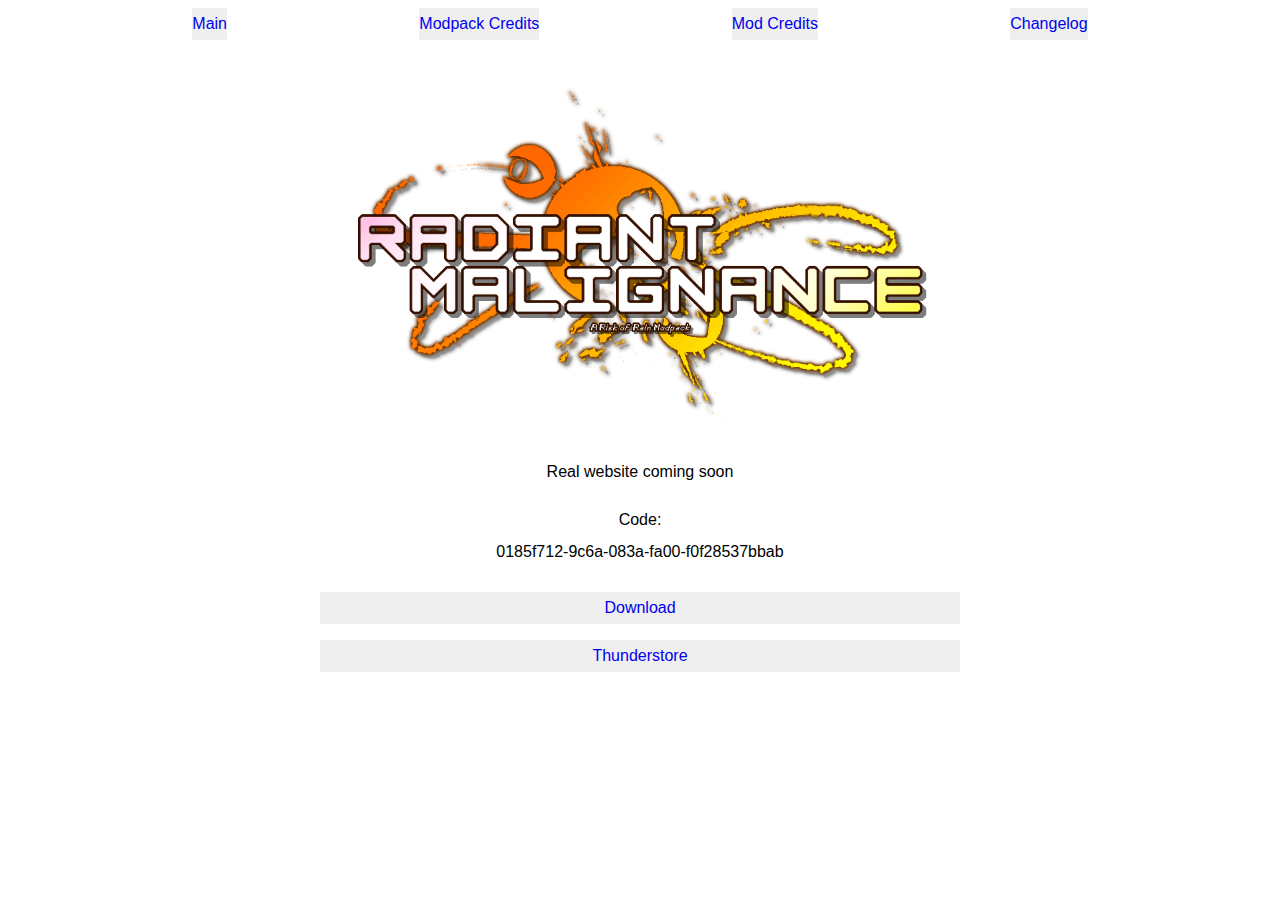
==== docs/index.html @ d2ef49d5 "feat: 0.9.4" ====
<html>
    <head>
        <meta charset="utf-8">
        <meta property="og:site_name" content="HOW">
        <title>Radiant Malignance</title>
        <meta property="og:title" content="Radiant Malignance">
        <meta name="description" content="a Risk of Rain 2 Modpack">
        <meta property="og:description" content="a Risk of Rain 2 Modpack">
        <meta property="og:type" content="Modpack">
        <meta property="og:url" content="prodzpod.github.io/RadiantMalignance">      
        <link rel="icon" type="image/png" class="changehref" href="./icon.png">
        <meta property="og:image" content="https://prodzpod.github.io/RadiantMalignance/icon.png">  
        <meta name="author" content="prod">
        <meta name="robots" content="nosnippet" />
        <link rel="stylesheet" type="text/css" href="./reset.css" id="stylesheet">
        <link rel="stylesheet" type="text/css" href="./base.css" id="stylesheet">
        <link rel="stylesheet" type="text/css" href="./style.css" id="stylesheet">
        <script type="text/javascript" src="./util.js"></script>
        <script type="text/javascript" src="./main.js"></script>
    </head>
    <body>
        <div class="hlist important">
            <p></p>
            <button><a href="./index.html">Main</a></button>
            <button><a href="./modpackCredits.html">Modpack Credits</a></button>
            <button><a href="./modsCredits.html">Mod Credits</a></button>
            <button><a href="./changelog.html">Changelog</a></button>
            <p></p>
        </div>
        <div class="hlist">
            <div class="spacer"></div>
            <div class="vlist">
                <div class="hlist">
                    <div class="spacer"></div>
                    <div class="vlist">
                        <img src="./logo.png" style="max-width: 50vw; margin: -10vw 0;">
                        <p>Real website coming soon</p>
                    </div>
                    <div class="spacer"></div>
                </div>
                <p>Code: <pre>0185f712-9c6a-083a-fa00-f0f28537bbab</pre></p>
                <button><a href="https://prodzpod.github.io/RadiantMalignance/RadiantMalignance.r2z">Download</a></button>
                <button><a href="https://thunderstore.io/package/prodzpod/Radiant_Malignance/">Thunderstore</a></button>
            </div>
            <div class="spacer"></div>
        </div>
    </body>
</html>
---- docs/base.css ----
/*
CURRENT RESPOND PIXEL SETTING
1850px /* respond-desktop */ /*
1328px /* respond-tablet */ /*
1081px /* respond-phone */ /*
480px /* respond-xs */ /*
to change, use CTRL+SHIFT+R and search for regex: (\d+)px /\* respond-INPUTHERE \*/ 

* {
    box-sizing: border-box;
    padding: 0;
    margin: 0;
}

a, li {
    display: inline-block;
    margin-bottom: 0;
}

.important {
    z-index: 999;
    position: relative;
}

*:not(.important) {
    z-index: 0;
    position: relative;
}

a, span, div, p, em, b, c, ul, li, h1, h2, h3, h4, h5, h6, small, td, input, button, select, textarea {
    list-style: none;
}

p img, em img, strong img, b img, ul img, li img, td img {
    min-width: 24px;
}

c img, small img {
    min-width: 16px;
}

h1 img {
    min-width: 40px;
}

h2 img {
    min-width: 32px;
}

cue img {
    width: 32px;
}

cue {
    display: block;
}

a, button {
    text-decoration: none;
    cursor: pointer;
}

.noscroll {
    user-select: none;
    cursor: default;
}

i {
    width: 100%;
    height: 100%;
    position: relative;
}

.main {
    width: 100%;
    height: 100%;
    min-height: 100vh;
}

[class*=list] {
    display: flex;
    justify-content: space-between;
    position: relative;
    align-items: stretch;
}

.vlist {
    flex-direction: column;
}

.hlist > div, .mlist > div, .vlist > div { /* for ie compat, used to be [class$=list] > div */
    flex: 1 0 auto;
}

[class*=stretch] {
    align-self: stretch;
}

.spacer, .header-spacer, .footer-spacer {
    -ms-flex: 999 1 auto !important;
    flex: 999 0 auto !important;
}

.left {
    float: left;
    left: 0;
    text-align: left;
    margin: 0;
}

.right {
    float: right;
    right: 0;
    text-align: right;
    margin: 0;
}

.center {
    text-align: center;
    margin-left: auto;
    margin-right: auto;
}

.top {
    top: 0;
}

.bottom {
    bottom: 0;
}

.middle {
    margin-top: auto;
    margin-bottom: auto;
}

.most {
    position: absolute;
}

.circle, .circle i {
    border-radius: 50%;
}

.box, .box i {
    border-radius: 5%;
}

.inline > * {
    display: inline-block;
}

.pc {
    display: block !important;
}

.mobile {
    display: none !important;
}

@media screen and (max-width: 730px) {
    .mlist {
        flex-direction: column !important;
    }

    .pc {
        display: none !important;
    }
    
    .mobile {
        display: block !important;
    }
}
---- docs/style.css ----
div * {
    margin: 0.5em 0;
}

a, span, div, p, em, b, c, ul, li, h1, h2, h3, h4, h5, h6, small, td, input, button {
    list-style: none;
    font-family: 'Noto Sans CJK', 'Noto Sans', 'Gill Sans', 'Gill Sans MT', Calibri, 'Trebuchet MS', sans-serif;
    text-align: center;
}

h2 {
    font-weight: bold;
    font-size: 125%;
    margin: 16px;
}

a {
    font-weight: normal;
}

b {
    animation: wavetext 2s alternate infinite;
    display: inline-block;
}

@keyframes wavetext {
    from {
        transform: translate(0, -5px);
    }
    to {
        transform: translate(0, 5px);
    }
}
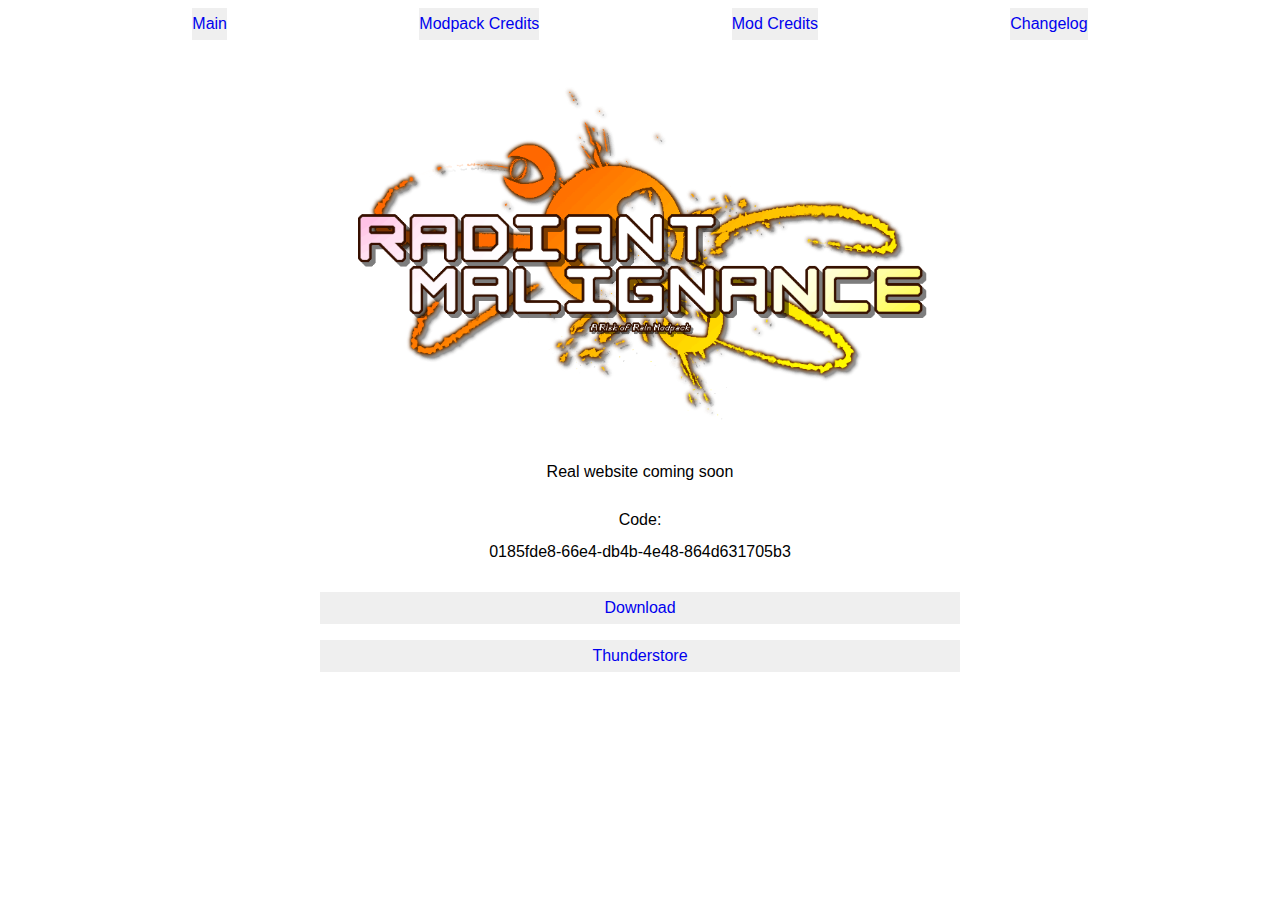
==== commit 2e64ae1b: "feat: 0.9.5" ====
--- a/docs/index.html
+++ b/docs/index.html
@@ -38,7 +38,7 @@
                     </div>
                     <div class="spacer"></div>
                 </div>
-                <p>Code: <pre>0185f712-9c6a-083a-fa00-f0f28537bbab</pre></p>
+                <p>Code: <pre>0185fde8-66e4-db4b-4e48-864d631705b3</pre></p>
                 <button><a href="https://prodzpod.github.io/RadiantMalignance/RadiantMalignance.r2z">Download</a></button>
                 <button><a href="https://thunderstore.io/package/prodzpod/Radiant_Malignance/">Thunderstore</a></button>
             </div>
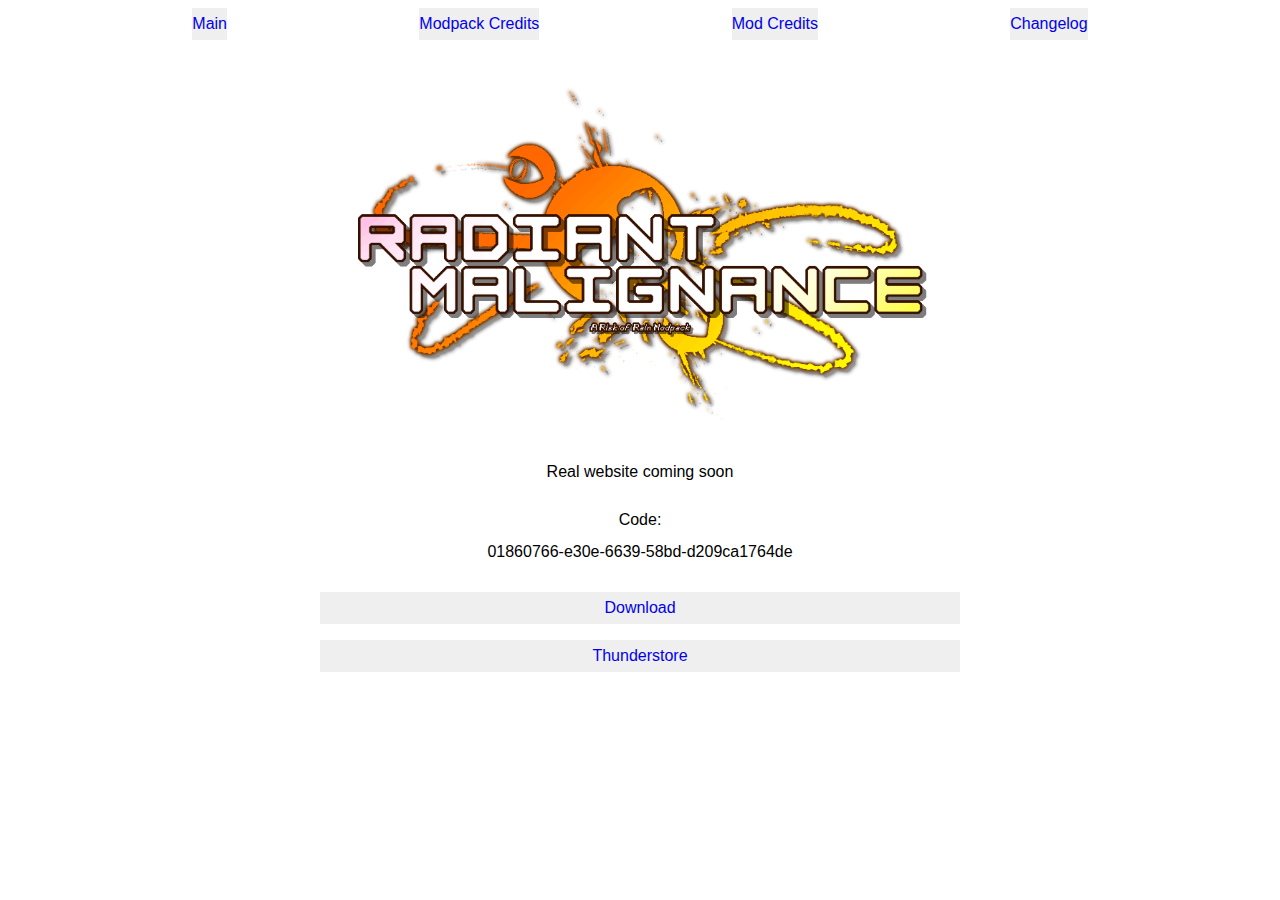
==== commit 63a35f34: "feat: 0.9.6" ====
--- a/docs/index.html
+++ b/docs/index.html
@@ -1,7 +1,7 @@
 <html>
     <head>
         <meta charset="utf-8">
-        <meta property="og:site_name" content="HOW">
+        <meta property="og:site_name" content="Radiant Malignance">
         <title>Radiant Malignance</title>
         <meta property="og:title" content="Radiant Malignance">
         <meta name="description" content="a Risk of Rain 2 Modpack">
@@ -29,7 +29,7 @@
         </div>
         <div class="hlist">
             <div class="spacer"></div>
-            <div class="vlist">
+            <div class="vlist" style="max-width: 80vw;">
                 <div class="hlist">
                     <div class="spacer"></div>
                     <div class="vlist">
@@ -38,7 +38,7 @@
                     </div>
                     <div class="spacer"></div>
                 </div>
-                <p>Code: <pre>0185fde8-66e4-db4b-4e48-864d631705b3</pre></p>
+                <p>Code: <pre>01860766-e30e-6639-58bd-d209ca1764de</pre></p>
                 <button><a href="https://prodzpod.github.io/RadiantMalignance/RadiantMalignance.r2z">Download</a></button>
                 <button><a href="https://thunderstore.io/package/prodzpod/Radiant_Malignance/">Thunderstore</a></button>
             </div>
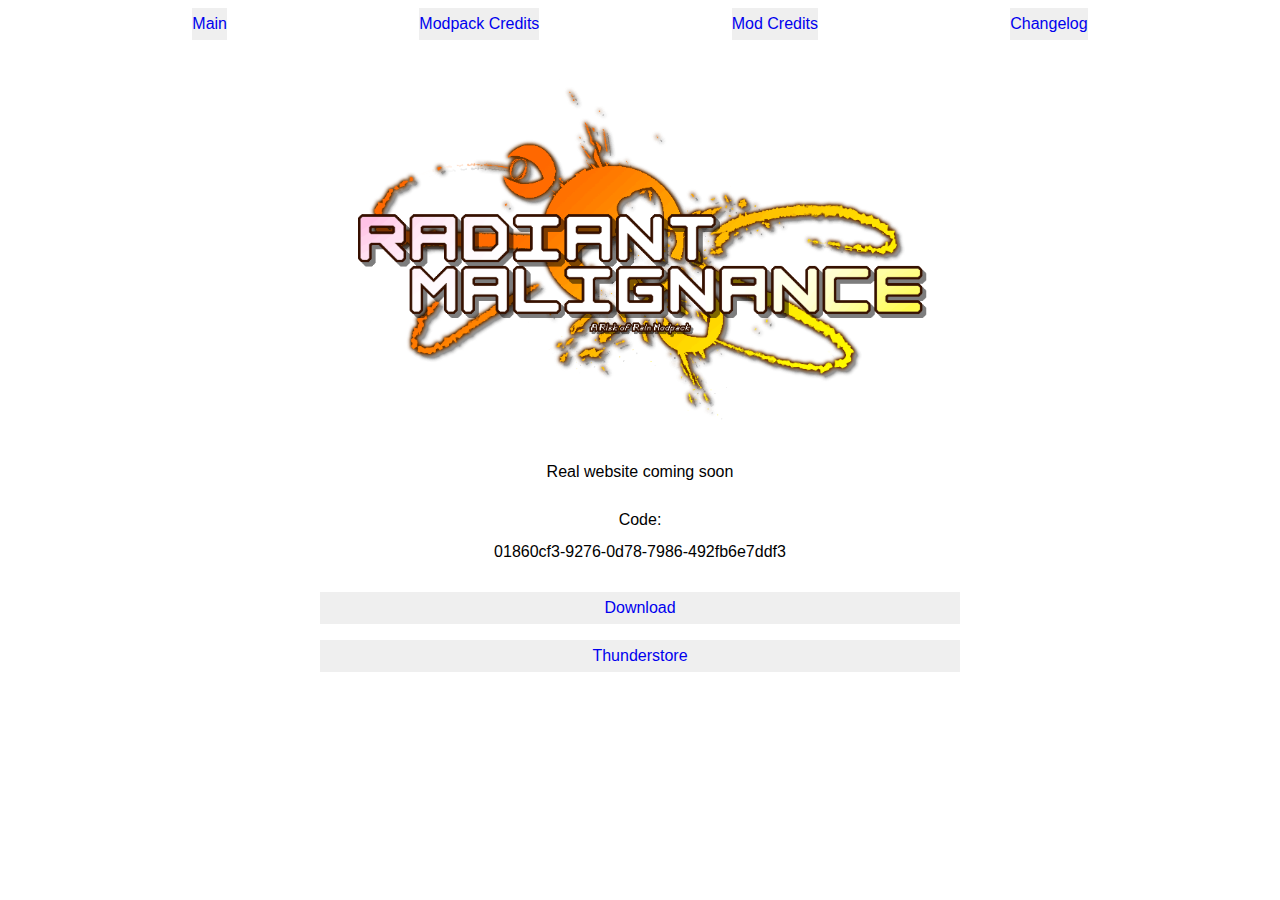
==== commit 1b6bb5ce: "0.9.7" ====
--- a/docs/index.html
+++ b/docs/index.html
@@ -38,7 +38,7 @@
                     </div>
                     <div class="spacer"></div>
                 </div>
-                <p>Code: <pre>01860766-e30e-6639-58bd-d209ca1764de</pre></p>
+                <p>Code: <pre>01860cf3-9276-0d78-7986-492fb6e7ddf3</pre></p>
                 <button><a href="https://prodzpod.github.io/RadiantMalignance/RadiantMalignance.r2z">Download</a></button>
                 <button><a href="https://thunderstore.io/package/prodzpod/Radiant_Malignance/">Thunderstore</a></button>
             </div>
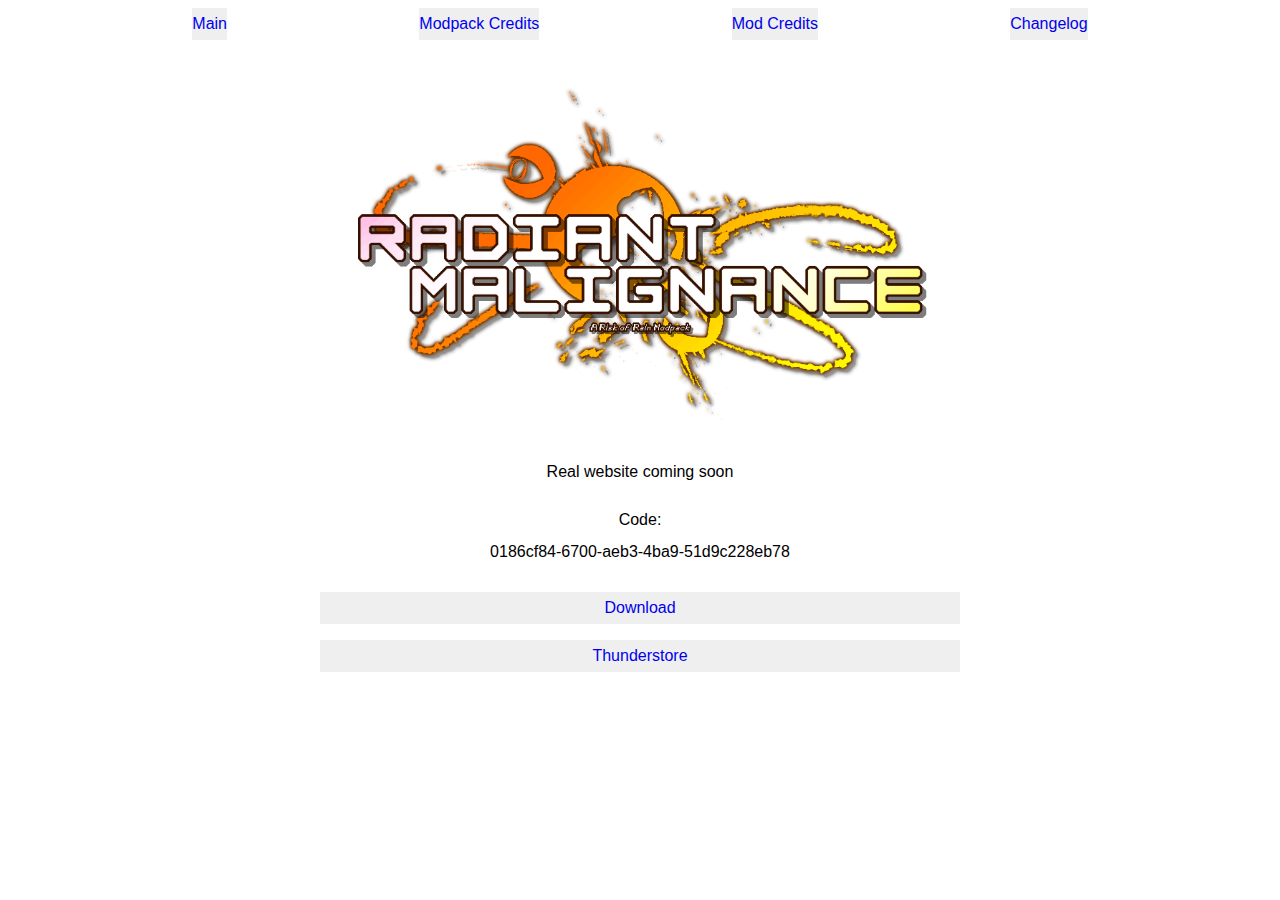
==== commit e637d404: "feat: pre 1 modpack" ====
--- a/docs/index.html
+++ b/docs/index.html
@@ -38,7 +38,7 @@
                     </div>
                     <div class="spacer"></div>
                 </div>
-                <p>Code: <pre>01860cf3-9276-0d78-7986-492fb6e7ddf3</pre></p>
+                <p>Code: <pre>0186cf84-6700-aeb3-4ba9-51d9c228eb78</pre></p>
                 <button><a href="https://prodzpod.github.io/RadiantMalignance/RadiantMalignance.r2z">Download</a></button>
                 <button><a href="https://thunderstore.io/package/prodzpod/Radiant_Malignance/">Thunderstore</a></button>
             </div>
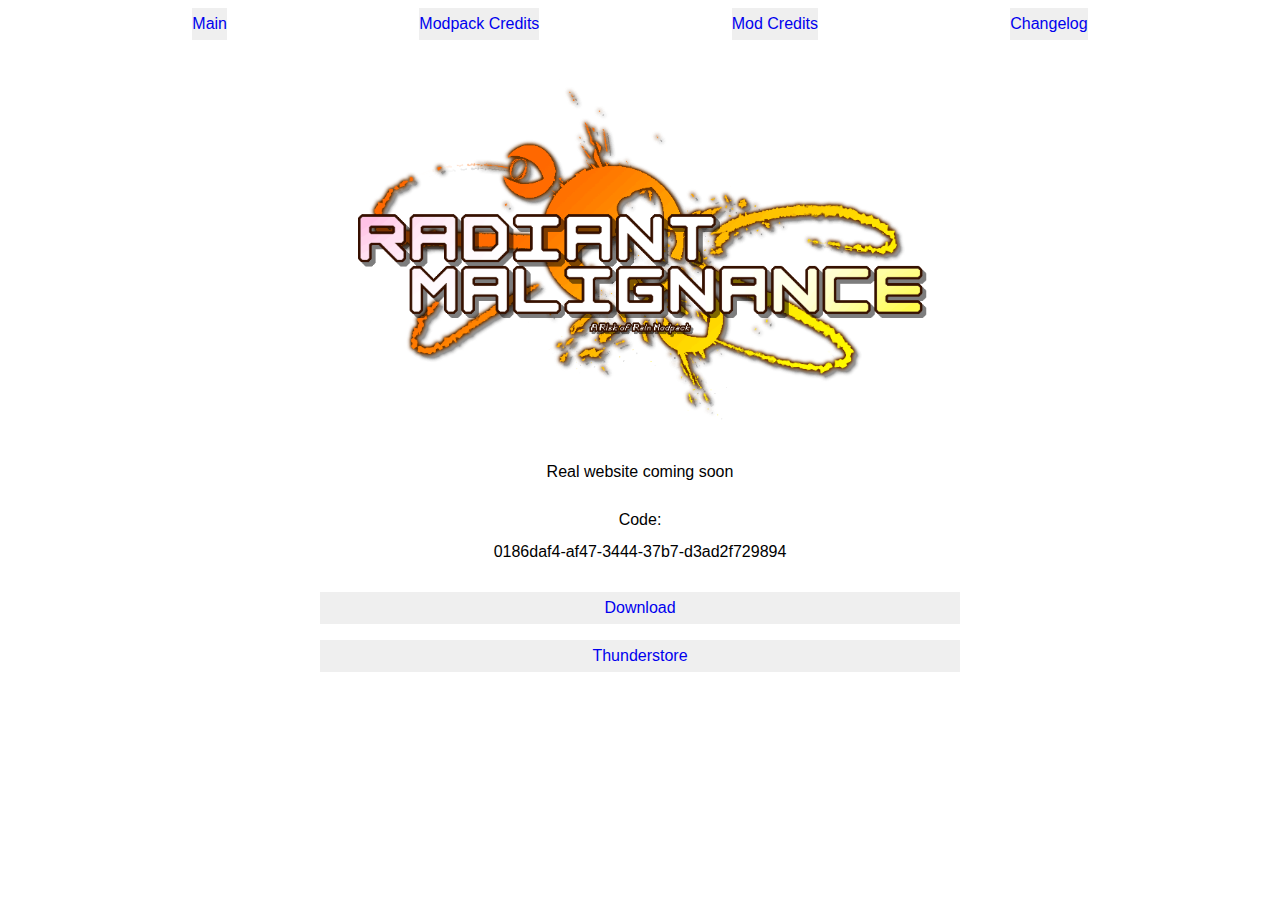
==== commit 05cb7585: "feat: 11.2" ====
--- a/docs/index.html
+++ b/docs/index.html
@@ -38,7 +38,7 @@
                     </div>
                     <div class="spacer"></div>
                 </div>
-                <p>Code: <pre>0186cf84-6700-aeb3-4ba9-51d9c228eb78</pre></p>
+                <p>Code: <pre>0186daf4-af47-3444-37b7-d3ad2f729894</pre></p>
                 <button><a href="https://prodzpod.github.io/RadiantMalignance/RadiantMalignance.r2z">Download</a></button>
                 <button><a href="https://thunderstore.io/package/prodzpod/Radiant_Malignance/">Thunderstore</a></button>
             </div>
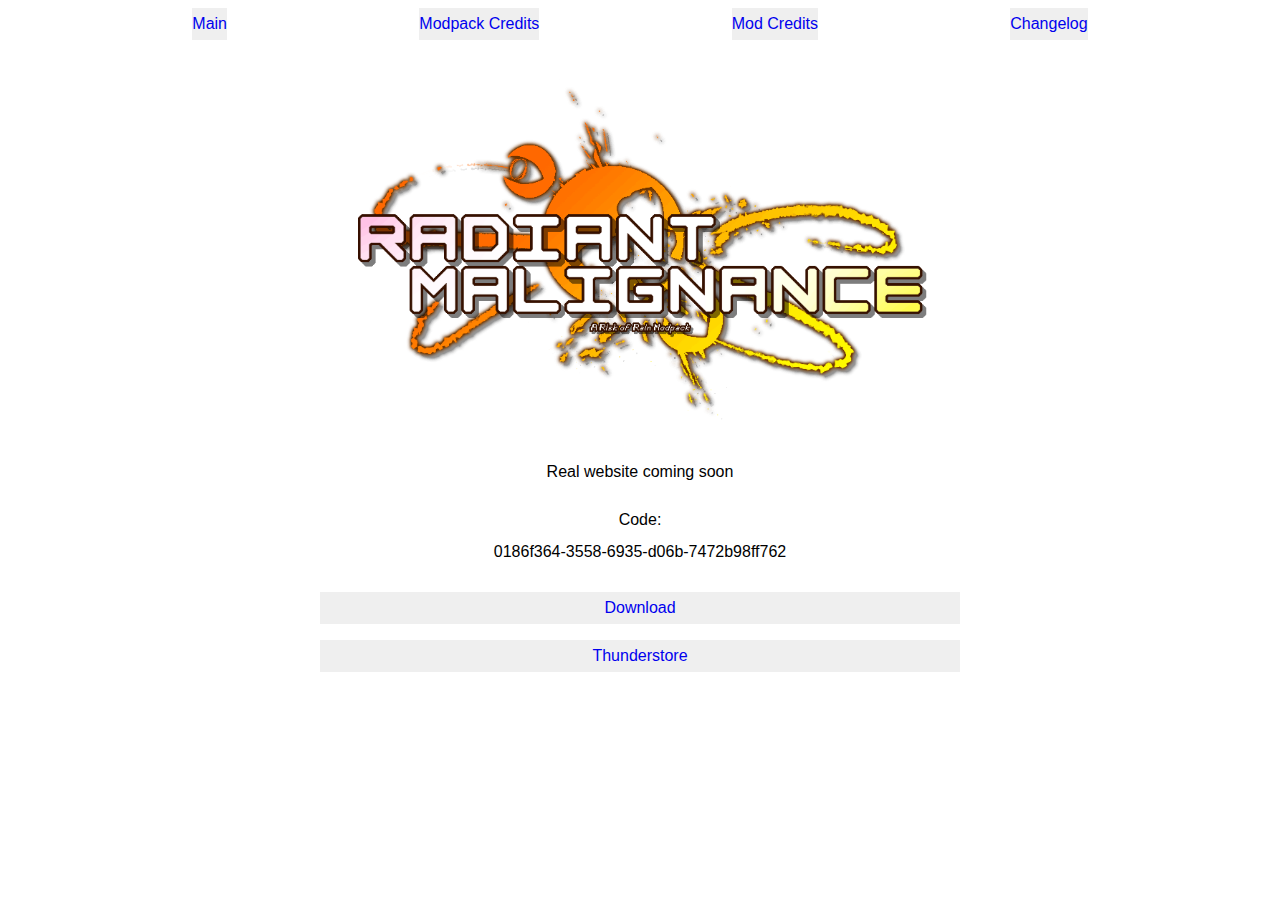
==== commit 62ee7e66: "feat: pre 1 build 3" ====
--- a/docs/index.html
+++ b/docs/index.html
@@ -38,7 +38,7 @@
                     </div>
                     <div class="spacer"></div>
                 </div>
-                <p>Code: <pre>0186daf4-af47-3444-37b7-d3ad2f729894</pre></p>
+                <p>Code: <pre>0186f364-3558-6935-d06b-7472b98ff762</pre></p>
                 <button><a href="https://prodzpod.github.io/RadiantMalignance/RadiantMalignance.r2z">Download</a></button>
                 <button><a href="https://thunderstore.io/package/prodzpod/Radiant_Malignance/">Thunderstore</a></button>
             </div>
